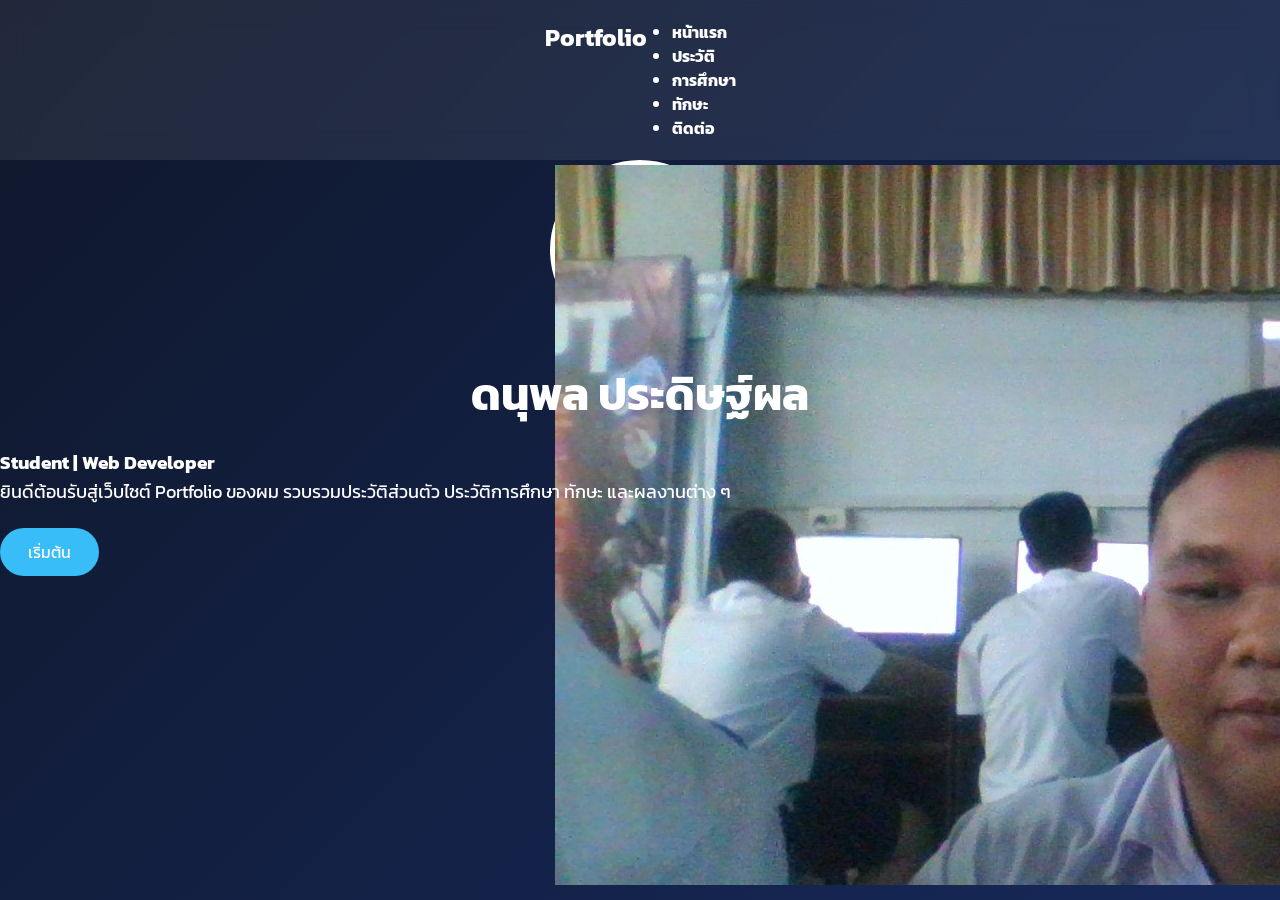
==== index.html @ 2e7ffb61 "Update index.html" ====
<!DOCTYPE html>
<html lang="th">
<head>
<meta charset="UTF-8">
<meta name="viewport" content="width=device-width, initial-scale=1.0">

<title>Portfolio | ดนุพล ประดิษฐ์ผล</title>

<link rel="stylesheet" href="css/style.css">

<link rel="preconnect" href="https://fonts.googleapis.com">
<link href="https://fonts.googleapis.com/css2?family=Poppins:wght@300;500;700&display=swap" rel="stylesheet">  

</head>

<body>

<nav>

<h2 class="logo">Portfolio</h2>

<ul>

<li><a href="index.html">หน้าแรก</a></li>

<li><a href="about.html">ประวัติ</a></li>

<li><a href="education.html">การศึกษา</a></li>

<li><a href="skills.html">ทักษะ</a></li>

<li><a href="contact.html">ติดต่อ</a></li>

</ul>

</nav>

<section class="hero">

<div class="profile-card">

<div class="profile">

<img src="css/WIN_20260710_14_37_26_Pro.jpg">

</div>

<h1>ดนุพล ประดิษฐ์ผล</h1>

<h3>Student | Web Developer</h3>

<p>
ยินดีต้อนรับสู่เว็บไซต์ Portfolio ของผม
รวบรวมประวัติส่วนตัว ประวัติการศึกษา
ทักษะ และผลงานต่าง ๆ
</p>

<a href="about.html" class="btn">
เริ่มต้น
</a>

</div>

</section>

</body>
</html>
---- css/style.css ----
@import url('https://fonts.googleapis.com/css2?family=Kanit:wght@300;400;600;700&display=swap');

*{
margin:0;
padding:0;
box-sizing:border-box;
font-family:'Kanit',sans-serif;
}

body{
background:linear-gradient(135deg,#0f172a,#1e3a8a,#2563eb);
background-size:400% 400%;
animation:bg 15s infinite;
color:white;
min-height:100vh;
}

@keyframes bg{
0%{background-position:0% 50%;}
50%{background-position:100% 50%;}
100%{background-position:0% 50%;}
}

nav{
display:flex;
justify-content:center;
padding:20px;
gap:25px;
background:rgba(255,255,255,.08);
backdrop-filter:blur(15px);
position:sticky;
top:0;
}

nav a{
text-decoration:none;
color:white;
font-weight:bold;
transition:.3s;
}

nav a:hover{
color:#38bdf8;
}

.container{
width:90%;
max-width:1100px;
margin:auto;
padding:50px 20px;
}

.card{
background:rgba(255,255,255,.1);
backdrop-filter:blur(15px);
padding:30px;
border-radius:20px;
box-shadow:0 10px 30px rgba(0,0,0,.3);
animation:fade 1s;
}

@keyframes fade{
from{
opacity:0;
transform:translateY(40px);
}
to{
opacity:1;
transform:translateY(0);
}
}

.profile{
width:180px;
height:180px;
border-radius:50%;
border:5px solid white;
object-fit:cover;
display:block;
margin:auto;
}

h1{
font-size:45px;
margin:20px 0;
text-align:center;
}

p{
font-size:18px;
line-height:1.8;
}

.btn{
display:inline-block;
padding:12px 28px;
margin-top:20px;
background:#38bdf8;
color:white;
border-radius:30px;
text-decoration:none;
transition:.3s;
}

.btn:hover{
transform:scale(1.1);
background:#0ea5e9;
}

.grid{
display:grid;
grid-template-columns:repeat(auto-fit,minmax(250px,1fr));
gap:20px;
margin-top:30px;
}

.skill{
background:rgba(255,255,255,.08);
padding:20px;
border-radius:15px;
text-align:center;
transition:.4s;
}

.skill:hover{
transform:translateY(-10px);
}
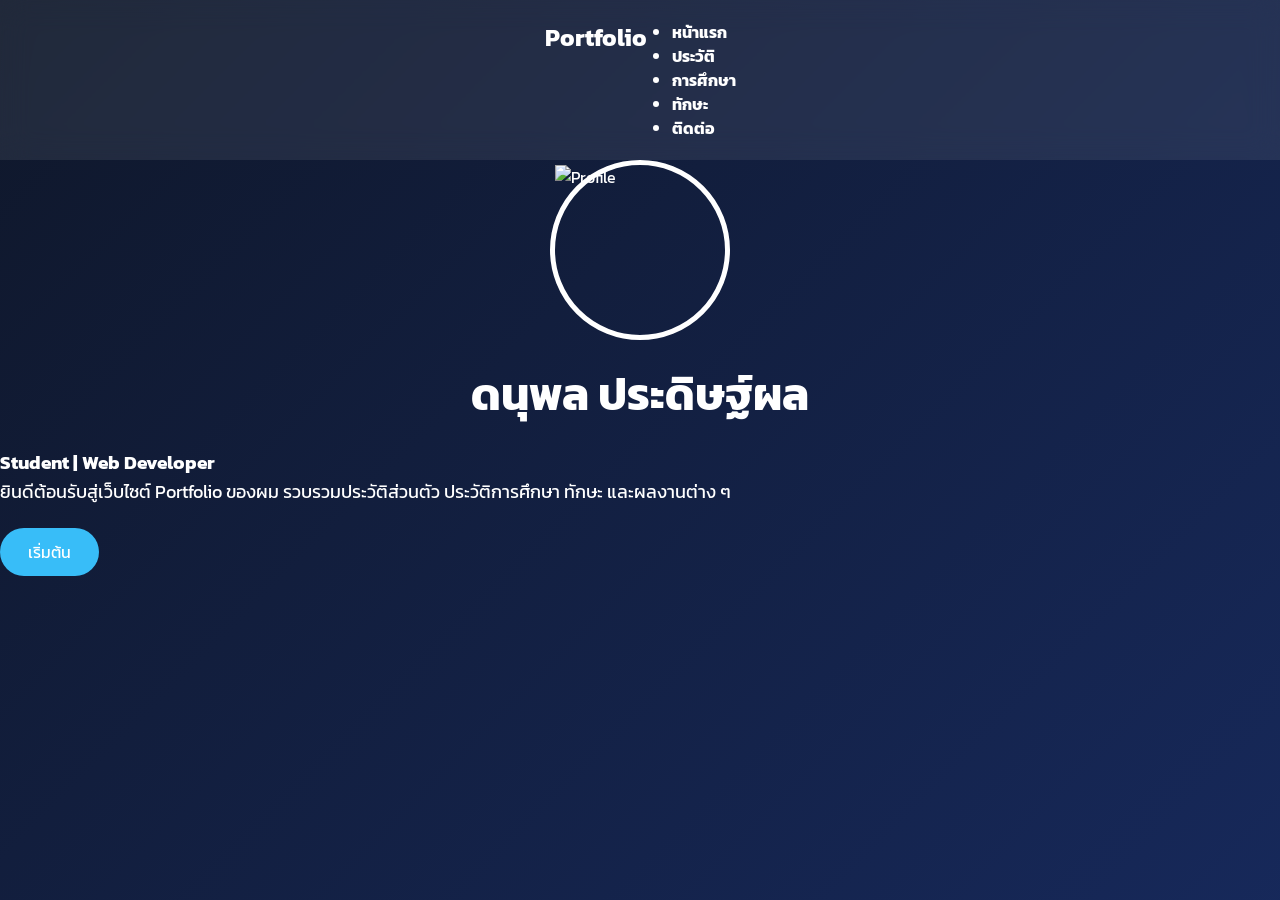
==== commit 6bc67b7f: "Update index.html" ====
--- a/index.html
+++ b/index.html
@@ -41,7 +41,7 @@
 
 <div class="profile">
 
-<img src="css/WIN_20260710_14_37_26_Pro.jpg">
+<img src="images/profile.jpg" alt="Profile">
 
 </div>
 
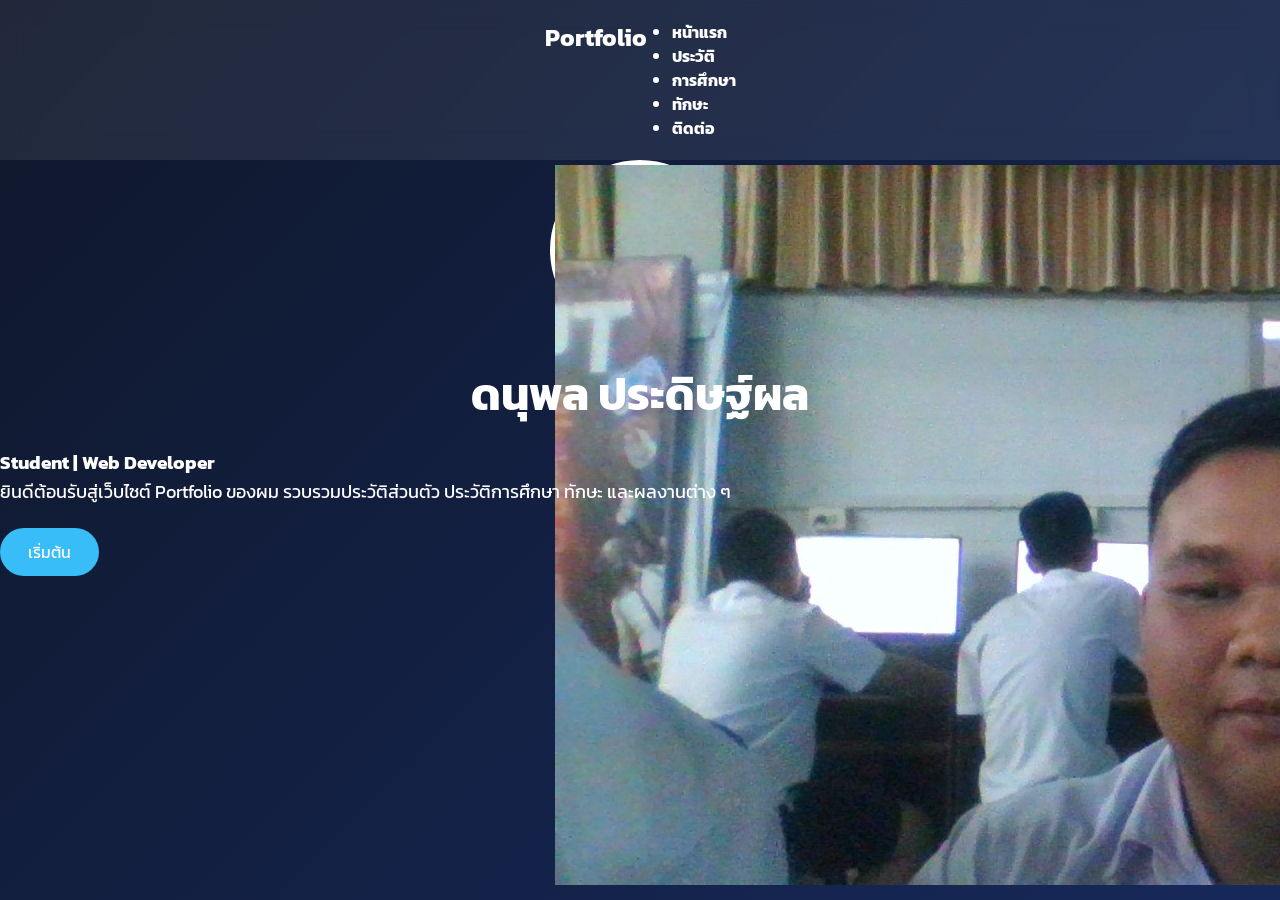
==== commit 652378a6: "Update index.html" ====
--- a/index.html
+++ b/index.html
@@ -41,7 +41,7 @@
 
 <div class="profile">
 
-<img src="images/profile.jpg" alt="Profile">
+<img src="css/WIN_20260710_14_37_26_Pro.jpg" alt="Profile">
 
 </div>
 
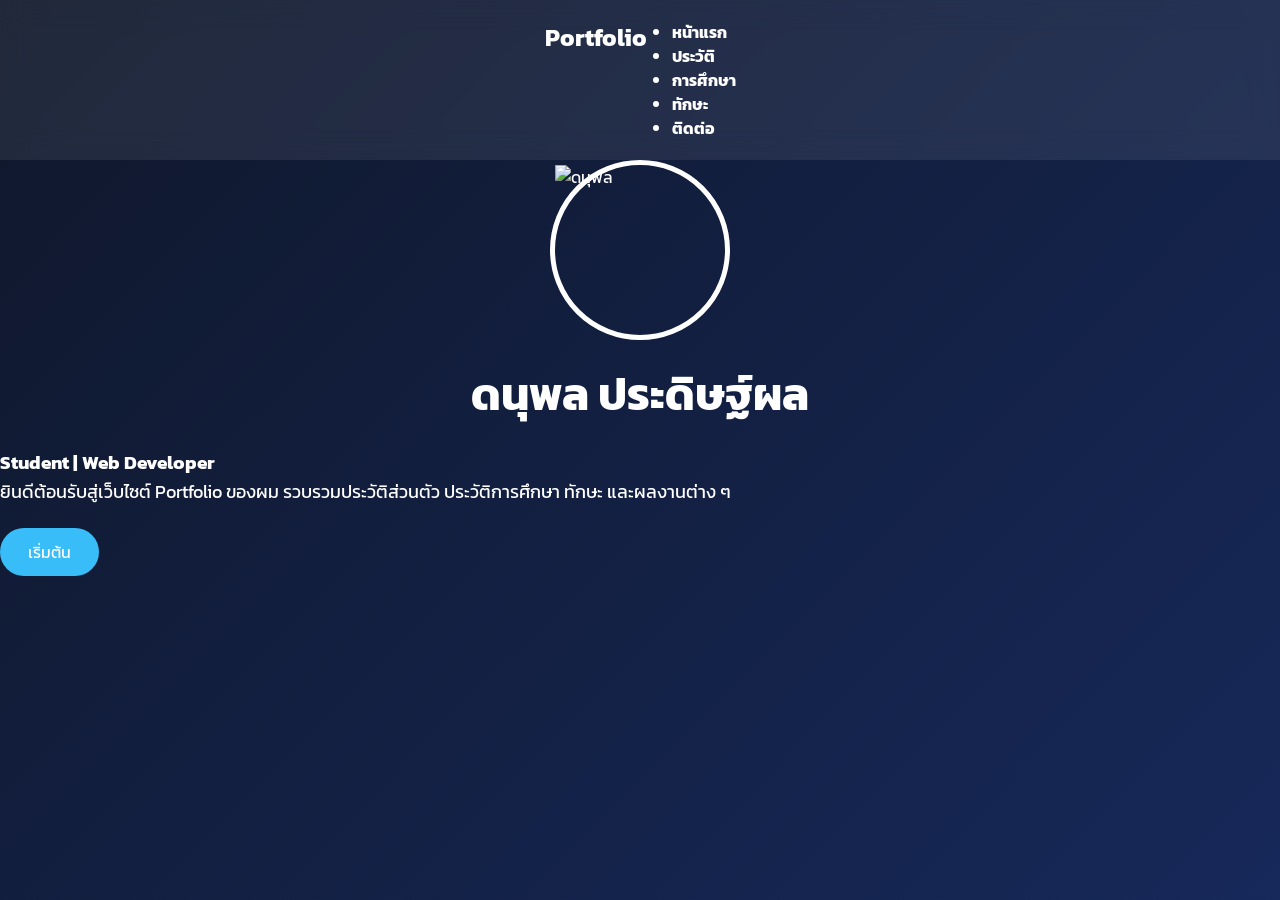
==== commit 14210c16: "Update index.html" ====
--- a/index.html
+++ b/index.html
@@ -41,7 +41,7 @@
 
 <div class="profile">
 
-<img src="css/WIN_20260710_14_37_26_Pro.jpg" alt="Profile">
+<img src="images/danupol.jpg" alt="ดนุพล">
 
 </div>
 
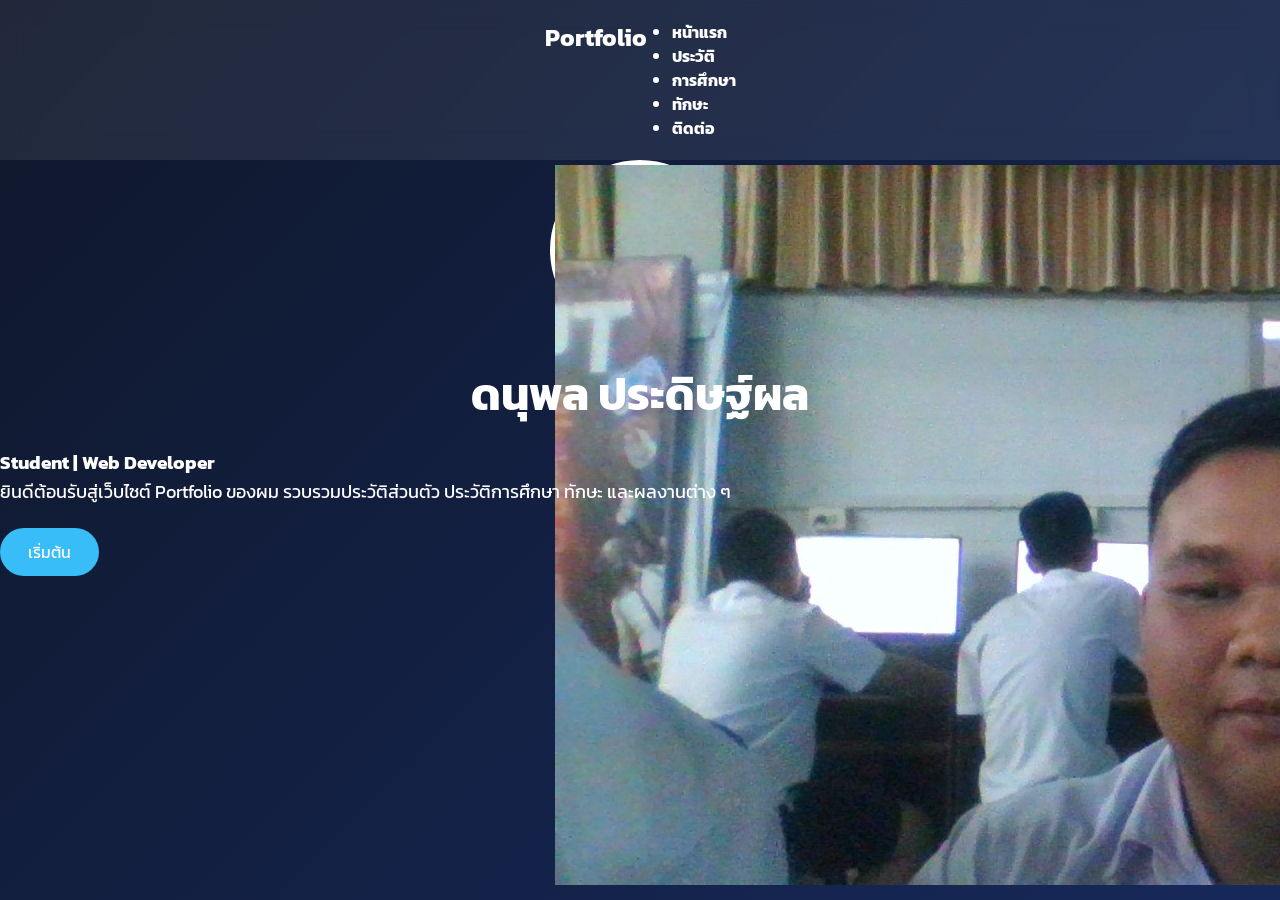
==== commit bc0eddcf: "Update index.html" ====
--- a/index.html
+++ b/index.html
@@ -40,12 +40,12 @@
 <div class="profile-card">
 
 <div class="profile">
-
-<img src="images/danupol.jpg" alt="ดนุพล">
+   
+  <img src="css/WIN_20260710_14_37_26_Pro.jpg" alt="Profile">
 
 </div>
 
-<h1>ดนุพล ประดิษฐ์ผล</h1>
+  <h1>ดนุพล ประดิษฐ์ผล</h1>
 
 <h3>Student | Web Developer</h3>
 
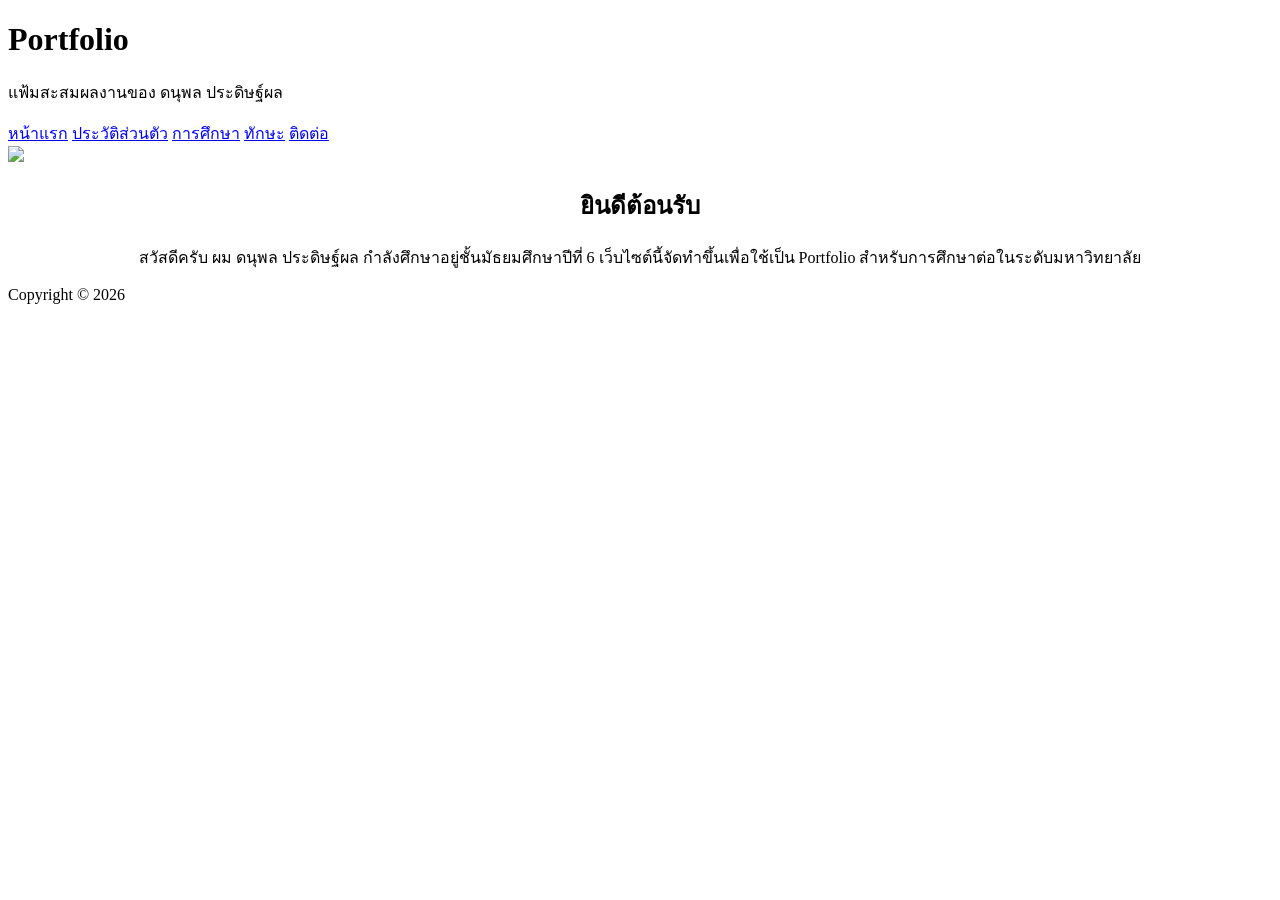
==== commit 0ee652b7: "Update index.html" ====
--- a/index.html
+++ b/index.html
@@ -2,66 +2,54 @@
 <html lang="th">
 <head>
 <meta charset="UTF-8">
-<meta name="viewport" content="width=device-width, initial-scale=1.0">
-
-<title>Portfolio | ดนุพล ประดิษฐ์ผล</title>
-
-<link rel="stylesheet" href="css/style.css">
-
-<link rel="preconnect" href="https://fonts.googleapis.com">
-<link href="https://fonts.googleapis.com/css2?family=Poppins:wght@300;500;700&display=swap" rel="stylesheet">  
-
+<title>Portfolio</title>
+<link rel="stylesheet" href="style.css">
 </head>
 
 <body>
 
+<header>
+<h1>Portfolio</h1>
+<p>แฟ้มสะสมผลงานของ ดนุพล ประดิษฐ์ผล</p>
+</header>
+
 <nav>
-
-<h2 class="logo">Portfolio</h2>
-
-<ul>
-
-<li><a href="index.html">หน้าแรก</a></li>
-
-<li><a href="about.html">ประวัติ</a></li>
-
-<li><a href="education.html">การศึกษา</a></li>
-
-<li><a href="skills.html">ทักษะ</a></li>
-
-<li><a href="contact.html">ติดต่อ</a></li>
-
-</ul>
-
+<a href="index.html">หน้าแรก</a>
+<a href="about.html">ประวัติส่วนตัว</a>
+<a href="education.html">การศึกษา</a>
+<a href="skills.html">ทักษะ</a>
+<a href="contact.html">ติดต่อ</a>
 </nav>
 
-<section class="hero">
+<div class="container">
 
-<div class="profile-card">
+<div class="card">
 
-<div class="profile">
-   
-  <img src="css/WIN_20260710_14_37_26_Pro.jpg" alt="Profile">
+<img src="images/profile.jpg">
+
+<h2 align="center">ยินดีต้อนรับ</h2>
+
+<p align="center">
+
+สวัสดีครับ ผม ดนุพล ประดิษฐ์ผล
+
+กำลังศึกษาอยู่ชั้นมัธยมศึกษาปีที่ 6
+
+เว็บไซต์นี้จัดทำขึ้นเพื่อใช้เป็น Portfolio
+
+สำหรับการศึกษาต่อในระดับมหาวิทยาลัย
+
+</p>
 
 </div>
 
-  <h1>ดนุพล ประดิษฐ์ผล</h1>
-
-<h3>Student | Web Developer</h3>
-
-<p>
-ยินดีต้อนรับสู่เว็บไซต์ Portfolio ของผม
-รวบรวมประวัติส่วนตัว ประวัติการศึกษา
-ทักษะ และผลงานต่าง ๆ
-</p>
-
-<a href="about.html" class="btn">
-เริ่มต้น
-</a>
-
 </div>
 
-</section>
+<footer>
+
+Copyright © 2026
+
+</footer>
 
 </body>
-</html> 
+</html>
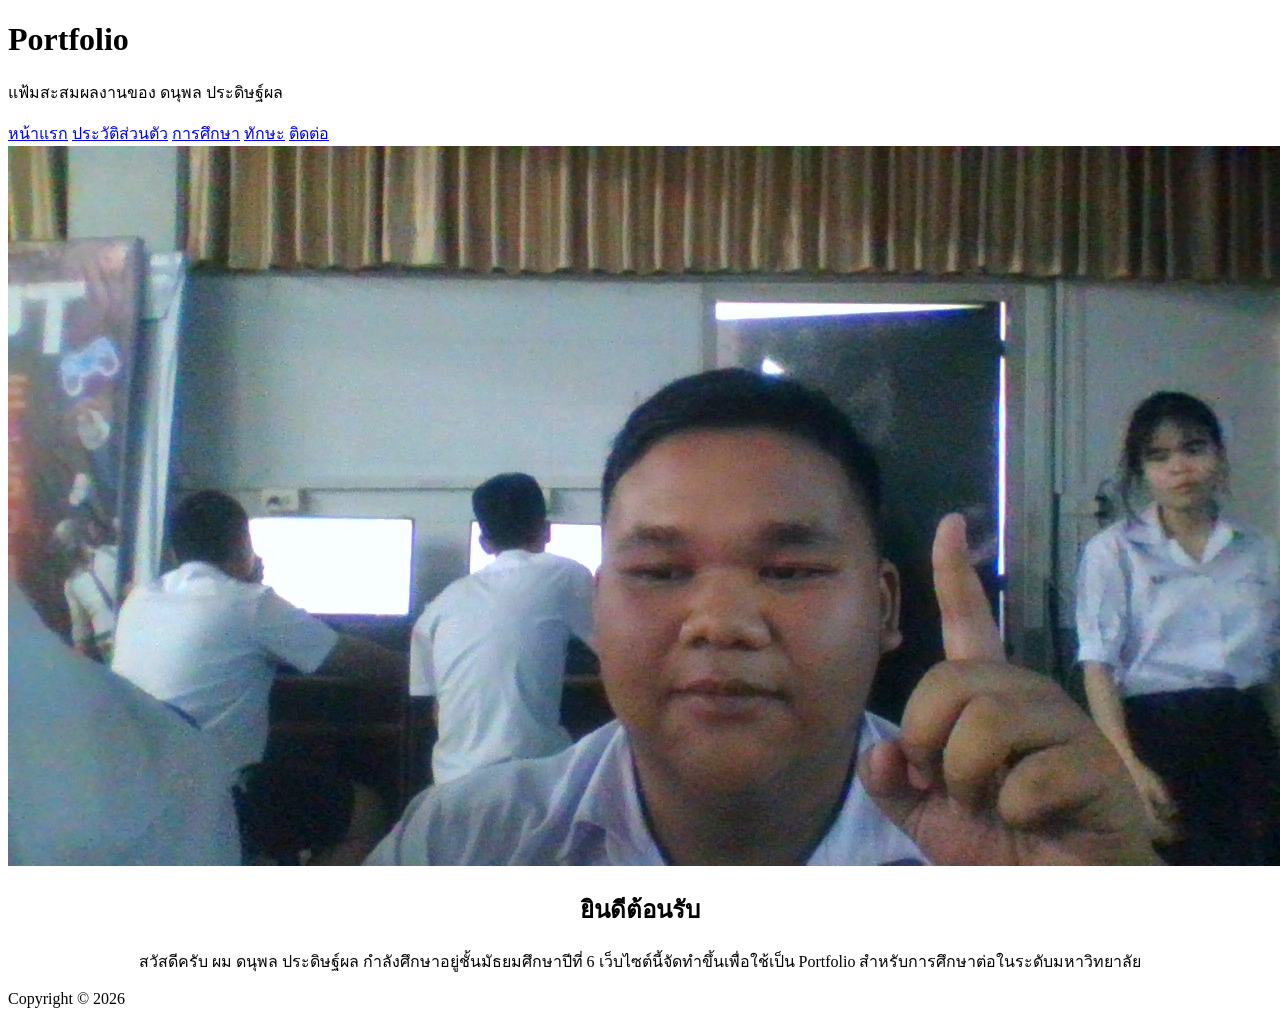
==== commit 79618cd6: "Update index.html" ====
--- a/index.html
+++ b/index.html
@@ -25,7 +25,7 @@
 
 <div class="card">
 
-<img src="images/profile.jpg">
+<img src="imges/WIN_20260710_14_37_26_Pro.jpg">
 
 <h2 align="center">ยินดีต้อนรับ</h2>
 
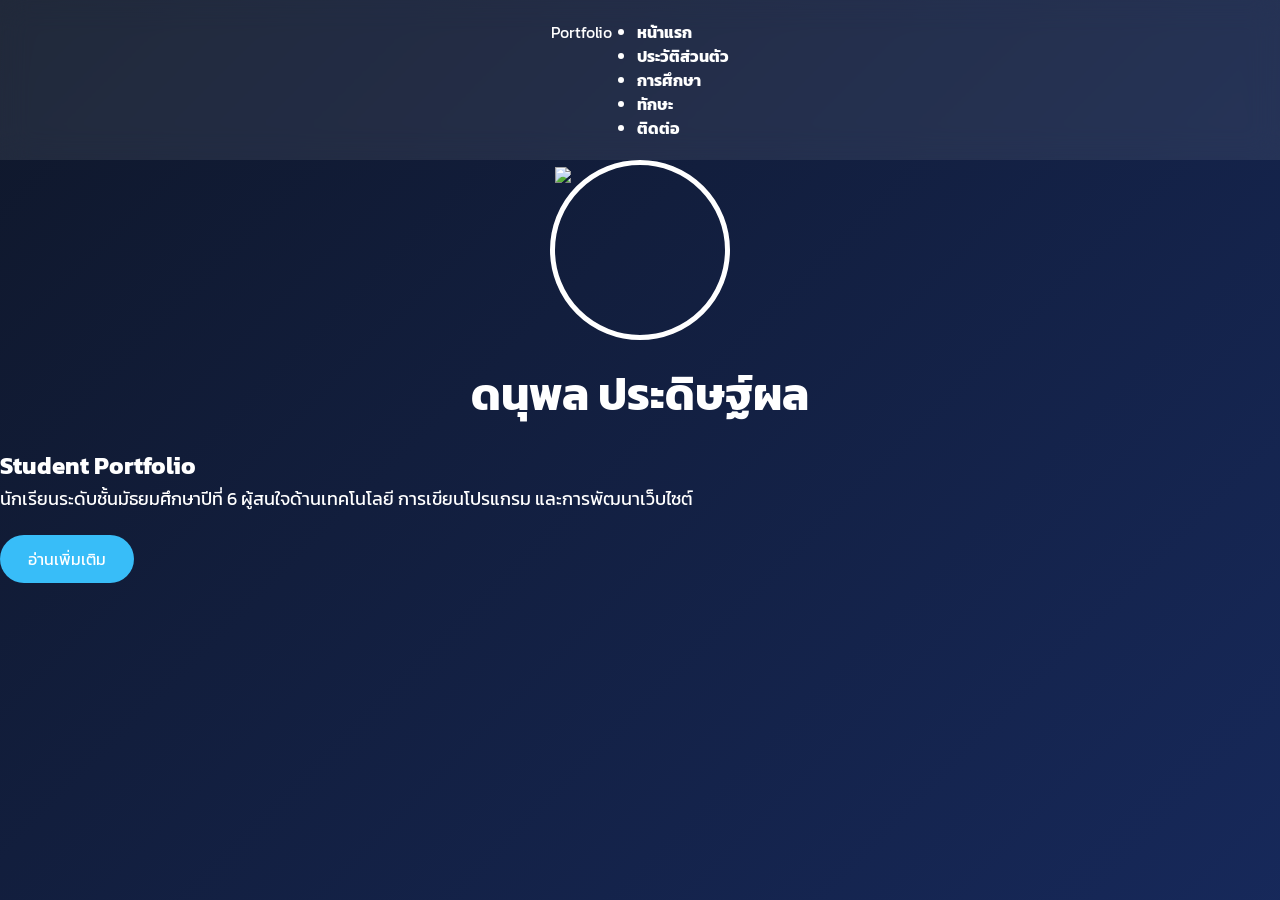
==== commit 346d6807: "Create index.html" ====
--- a/index.html
+++ b/index.html
@@ -2,54 +2,68 @@
 <html lang="th">
 <head>
 <meta charset="UTF-8">
-<title>Portfolio</title>
-<link rel="stylesheet" href="style.css">
+<meta name="viewport" content="width=device-width, initial-scale=1.0">
+<title>Portfolio | ดนุพล ประดิษฐ์ผล</title>
+
+<link rel="stylesheet" href="css/style.css">
+
+<link href="https://fonts.googleapis.com/css2?family=Prompt:wght@300;400;600;700&display=swap" rel="stylesheet">
+
 </head>
 
 <body>
 
-<header>
-<h1>Portfolio</h1>
-<p>แฟ้มสะสมผลงานของ ดนุพล ประดิษฐ์ผล</p>
-</header>
+<nav>
 
-<nav>
-<a href="index.html">หน้าแรก</a>
-<a href="about.html">ประวัติส่วนตัว</a>
-<a href="education.html">การศึกษา</a>
-<a href="skills.html">ทักษะ</a>
-<a href="contact.html">ติดต่อ</a>
+<div class="logo">
+Portfolio
+</div>
+
+<ul>
+
+<li><a href="index.html">หน้าแรก</a></li>
+
+<li><a href="about.html">ประวัติส่วนตัว</a></li>
+
+<li><a href="education.html">การศึกษา</a></li>
+
+<li><a href="skills.html">ทักษะ</a></li>
+
+<li><a href="contact.html">ติดต่อ</a></li>
+
+</ul>
+
 </nav>
 
-<div class="container">
 
-<div class="card">
+<section class="home">
 
-<img src="imges/WIN_20260710_14_37_26_Pro.jpg">
+<div class="profile">
 
-<h2 align="center">ยินดีต้อนรับ</h2>
-
-<p align="center">
-
-สวัสดีครับ ผม ดนุพล ประดิษฐ์ผล
-
-กำลังศึกษาอยู่ชั้นมัธยมศึกษาปีที่ 6
-
-เว็บไซต์นี้จัดทำขึ้นเพื่อใช้เป็น Portfolio
-
-สำหรับการศึกษาต่อในระดับมหาวิทยาลัย
-
-</p>
+<img src="images/profile.jpg">
 
 </div>
 
+<div class="content">
+
+<h1>ดนุพล ประดิษฐ์ผล</h1>
+
+<h2>Student Portfolio</h2>
+
+<p>
+นักเรียนระดับชั้นมัธยมศึกษาปีที่ 6
+ผู้สนใจด้านเทคโนโลยี การเขียนโปรแกรม และการพัฒนาเว็บไซต์
+</p>
+
+<a href="about.html" class="btn">
+อ่านเพิ่มเติม
+</a>
+
 </div>
 
-<footer>
+</section>
 
-Copyright © 2026
-
-</footer>
+<script src="js/script.js"></script>
 
 </body>
 </html>
--- a/css/style.css
+++ b/css/style.css
@@ -0,0 +1,127 @@
+@import url('https://fonts.googleapis.com/css2?family=Kanit:wght@300;400;600;700&display=swap');
+
+*{
+margin:0;
+padding:0;
+box-sizing:border-box;
+font-family:'Kanit',sans-serif;
+}
+
+body{
+background:linear-gradient(135deg,#0f172a,#1e3a8a,#2563eb);
+background-size:400% 400%;
+animation:bg 15s infinite;
+color:white;
+min-height:100vh;
+}
+
+@keyframes bg{
+0%{background-position:0% 50%;}
+50%{background-position:100% 50%;}
+100%{background-position:0% 50%;}
+}
+
+nav{
+display:flex;
+justify-content:center;
+padding:20px;
+gap:25px;
+background:rgba(255,255,255,.08);
+backdrop-filter:blur(15px);
+position:sticky;
+top:0;
+}
+
+nav a{
+text-decoration:none;
+color:white;
+font-weight:bold;
+transition:.3s;
+}
+
+nav a:hover{
+color:#38bdf8;
+}
+
+.container{
+width:90%;
+max-width:1100px;
+margin:auto;
+padding:50px 20px;
+}
+
+.card{
+background:rgba(255,255,255,.1);
+backdrop-filter:blur(15px);
+padding:30px;
+border-radius:20px;
+box-shadow:0 10px 30px rgba(0,0,0,.3);
+animation:fade 1s;
+}
+
+@keyframes fade{
+from{
+opacity:0;
+transform:translateY(40px);
+}
+to{
+opacity:1;
+transform:translateY(0);
+}
+}
+
+.profile{
+width:180px;
+height:180px;
+border-radius:50%;
+border:5px solid white;
+object-fit:cover;
+display:block;
+margin:auto;
+}
+
+h1{
+font-size:45px;
+margin:20px 0;
+text-align:center;
+}
+
+p{
+font-size:18px;
+line-height:1.8;
+}
+
+.btn{
+display:inline-block;
+padding:12px 28px;
+margin-top:20px;
+background:#38bdf8;
+color:white;
+border-radius:30px;
+text-decoration:none;
+transition:.3s;
+}
+
+.btn:hover{
+transform:scale(1.1);
+background:#0ea5e9;
+}
+
+.grid{
+display:grid;
+grid-template-columns:repeat(auto-fit,minmax(250px,1fr));
+gap:20px;
+margin-top:30px;
+}
+
+.skill{
+background:rgba(255,255,255,.08);
+padding:20px;
+border-radius:15px;
+text-align:center;
+transition:.4s;
+}
+
+.skill:hover{
+transform:translateY(-10px);
+}
